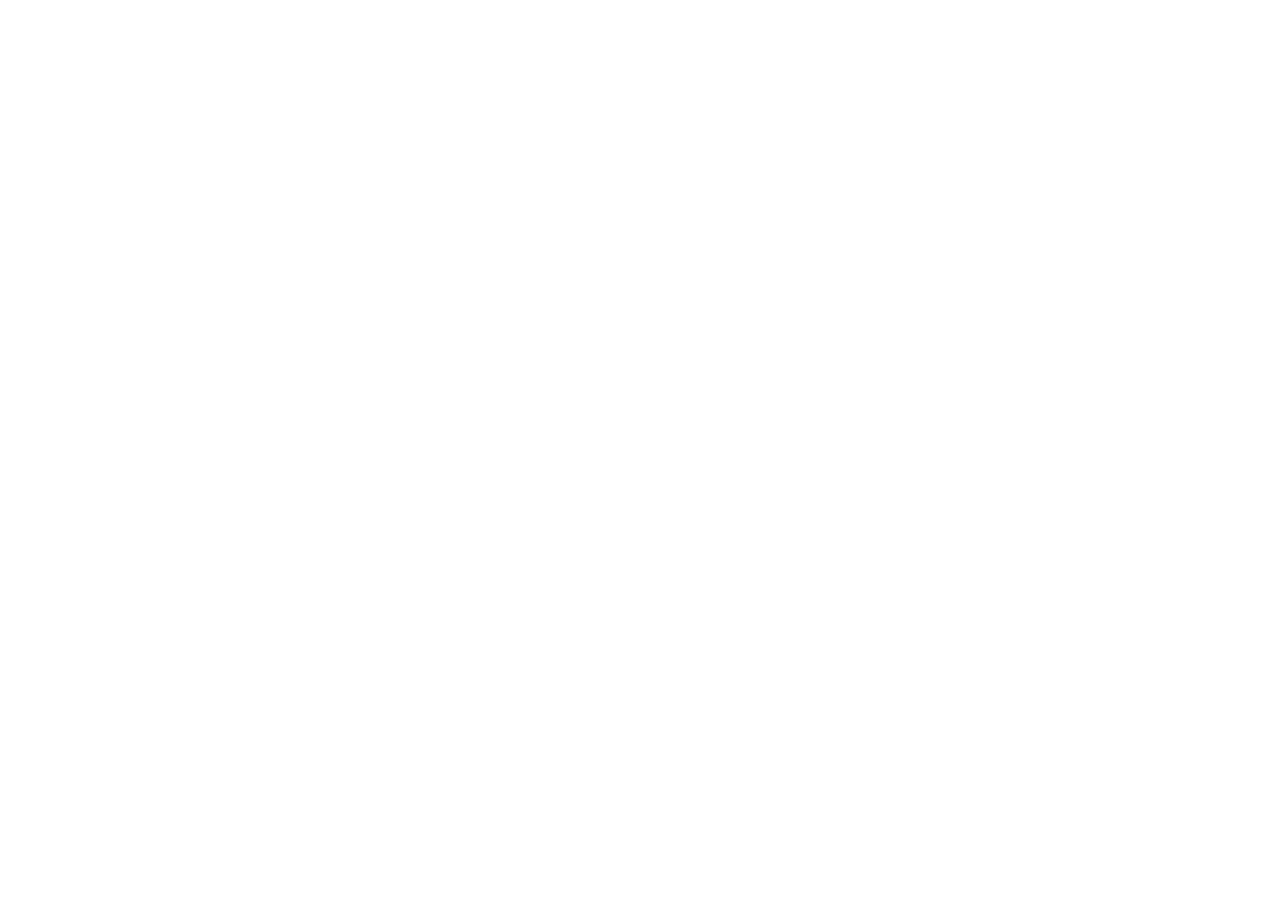
==== docs/index.html @ 9d6b56f7 "seccion 7-docs" ====
<!doctype html><html lang="en"><head><meta charset="utf-8"/><link rel="icon" href="/favicon.ico"/><meta name="viewport" content="width=device-width,initial-scale=1"/><meta name="theme-color" content="#000000"/><meta name="description" content="Web site created using create-react-app"/><link rel="apple-touch-icon" href="/logo192.png"/><link rel="manifest" href="/manifest.json"/><link rel="stylesheet" href="https://cdnjs.cloudflare.com/ajax/libs/animate.css/4.1.1/animate.min.css"/><title>GitExpertApp</title><link href="/static/css/main.a2c5c22a.chunk.css" rel="stylesheet"></head><body><noscript>You need to enable JavaScript to run this app.</noscript><div id="root"></div><script>!function(e){function r(r){for(var n,p,f=r[0],i=r[1],l=r[2],c=0,s=[];c<f.length;c++)p=f[c],Object.prototype.hasOwnProperty.call(o,p)&&o[p]&&s.push(o[p][0]),o[p]=0;for(n in i)Object.prototype.hasOwnProperty.call(i,n)&&(e[n]=i[n]);for(a&&a(r);s.length;)s.shift()();return u.push.apply(u,l||[]),t()}function t(){for(var e,r=0;r<u.length;r++){for(var t=u[r],n=!0,f=1;f<t.length;f++){var i=t[f];0!==o[i]&&(n=!1)}n&&(u.splice(r--,1),e=p(p.s=t[0]))}return e}var n={},o={1:0},u=[];function p(r){if(n[r])return n[r].exports;var t=n[r]={i:r,l:!1,exports:{}};return e[r].call(t.exports,t,t.exports,p),t.l=!0,t.exports}p.m=e,p.c=n,p.d=function(e,r,t){p.o(e,r)||Object.defineProperty(e,r,{enumerable:!0,get:t})},p.r=function(e){"undefined"!=typeof Symbol&&Symbol.toStringTag&&Object.defineProperty(e,Symbol.toStringTag,{value:"Module"}),Object.defineProperty(e,"__esModule",{value:!0})},p.t=function(e,r){if(1&r&&(e=p(e)),8&r)return e;if(4&r&&"object"==typeof e&&e&&e.__esModule)return e;var t=Object.create(null);if(p.r(t),Object.defineProperty(t,"default",{enumerable:!0,value:e}),2&r&&"string"!=typeof e)for(var n in e)p.d(t,n,function(r){return e[r]}.bind(null,n));return t},p.n=function(e){var r=e&&e.__esModule?function(){return e.default}:function(){return e};return p.d(r,"a",r),r},p.o=function(e,r){return Object.prototype.hasOwnProperty.call(e,r)},p.p="/";var f=this["webpackJsonpgif-expert-app"]=this["webpackJsonpgif-expert-app"]||[],i=f.push.bind(f);f.push=r,f=f.slice();for(var l=0;l<f.length;l++)r(f[l]);var a=i;t()}([])</script><script src="/static/js/2.cce09ac2.chunk.js"></script><script src="/static/js/main.3532c96c.chunk.js"></script></body></html>
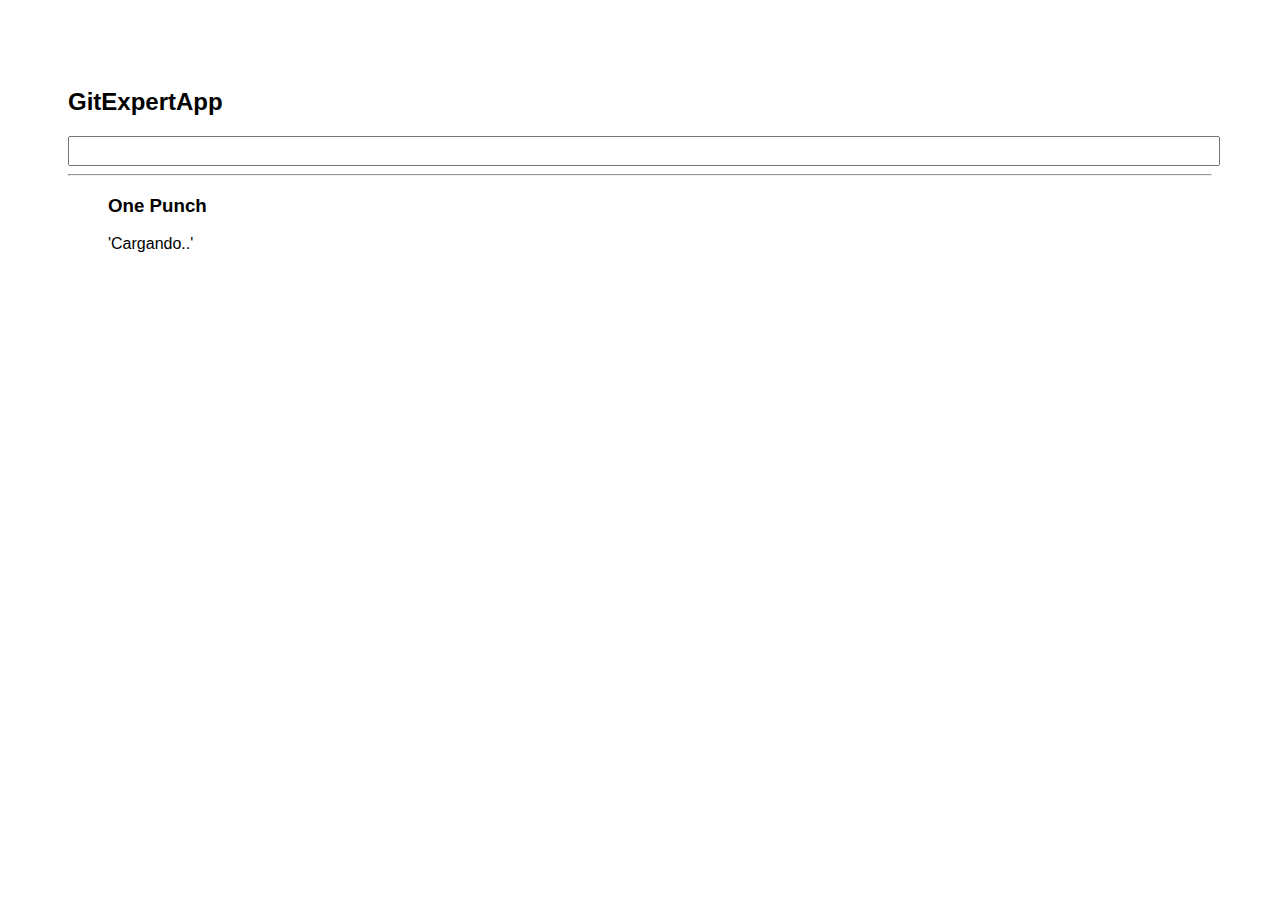
==== commit a97be4fb: "seccion 7-docs actualizado" ====
--- a/docs/index.html
+++ b/docs/index.html
@@ -1 +1,24 @@
-<!doctype html><html lang="en"><head><meta charset="utf-8"/><link rel="icon" href="/favicon.ico"/><meta name="viewport" content="width=device-width,initial-scale=1"/><meta name="theme-color" content="#000000"/><meta name="description" content="Web site created using create-react-app"/><link rel="apple-touch-icon" href="/logo192.png"/><link rel="manifest" href="/manifest.json"/><link rel="stylesheet" href="https://cdnjs.cloudflare.com/ajax/libs/animate.css/4.1.1/animate.min.css"/><title>GitExpertApp</title><link href="/static/css/main.a2c5c22a.chunk.css" rel="stylesheet"></head><body><noscript>You need to enable JavaScript to run this app.</noscript><div id="root"></div><script>!function(e){function r(r){for(var n,p,f=r[0],i=r[1],l=r[2],c=0,s=[];c<f.length;c++)p=f[c],Object.prototype.hasOwnProperty.call(o,p)&&o[p]&&s.push(o[p][0]),o[p]=0;for(n in i)Object.prototype.hasOwnProperty.call(i,n)&&(e[n]=i[n]);for(a&&a(r);s.length;)s.shift()();return u.push.apply(u,l||[]),t()}function t(){for(var e,r=0;r<u.length;r++){for(var t=u[r],n=!0,f=1;f<t.length;f++){var i=t[f];0!==o[i]&&(n=!1)}n&&(u.splice(r--,1),e=p(p.s=t[0]))}return e}var n={},o={1:0},u=[];function p(r){if(n[r])return n[r].exports;var t=n[r]={i:r,l:!1,exports:{}};return e[r].call(t.exports,t,t.exports,p),t.l=!0,t.exports}p.m=e,p.c=n,p.d=function(e,r,t){p.o(e,r)||Object.defineProperty(e,r,{enumerable:!0,get:t})},p.r=function(e){"undefined"!=typeof Symbol&&Symbol.toStringTag&&Object.defineProperty(e,Symbol.toStringTag,{value:"Module"}),Object.defineProperty(e,"__esModule",{value:!0})},p.t=function(e,r){if(1&r&&(e=p(e)),8&r)return e;if(4&r&&"object"==typeof e&&e&&e.__esModule)return e;var t=Object.create(null);if(p.r(t),Object.defineProperty(t,"default",{enumerable:!0,value:e}),2&r&&"string"!=typeof e)for(var n in e)p.d(t,n,function(r){return e[r]}.bind(null,n));return t},p.n=function(e){var r=e&&e.__esModule?function(){return e.default}:function(){return e};return p.d(r,"a",r),r},p.o=function(e,r){return Object.prototype.hasOwnProperty.call(e,r)},p.p="/";var f=this["webpackJsonpgif-expert-app"]=this["webpackJsonpgif-expert-app"]||[],i=f.push.bind(f);f.push=r,f=f.slice();for(var l=0;l<f.length;l++)r(f[l]);var a=i;t()}([])</script><script src="/static/js/2.cce09ac2.chunk.js"></script><script src="/static/js/main.3532c96c.chunk.js"></script></body></html>+<!doctype html>
+<html lang="en">
+
+<head>
+    <meta charset="utf-8" />
+    <link rel="icon" href="./favicon.ico" />
+    <meta name="viewport" content="width=device-width,initial-scale=1" />
+    <meta name="theme-color" content="#000000" />
+    <meta name="description" content="Web site created using create-react-app" />
+    <link rel="apple-touch-icon" href="./logo192.png" />
+    <link rel="manifest" href="./manifest.json" />
+    <link rel="stylesheet" href="https://cdnjs.cloudflare.com/ajax/libs/animate.css/4.1.1/animate.min.css" />
+    <title>GitExpertApp</title>
+    <link href="./static/css/main.a2c5c22a.chunk.css" rel="stylesheet">
+</head>
+
+<body><noscript>You need to enable JavaScript to run this app.</noscript>
+    <div id="root"></div>
+    <script>!function (e) { function r(r) { for (var n, p, f = r[0], i = r[1], l = r[2], c = 0, s = []; c < f.length; c++)p = f[c], Object.prototype.hasOwnProperty.call(o, p) && o[p] && s.push(o[p][0]), o[p] = 0; for (n in i) Object.prototype.hasOwnProperty.call(i, n) && (e[n] = i[n]); for (a && a(r); s.length;)s.shift()(); return u.push.apply(u, l || []), t() } function t() { for (var e, r = 0; r < u.length; r++) { for (var t = u[r], n = !0, f = 1; f < t.length; f++) { var i = t[f]; 0 !== o[i] && (n = !1) } n && (u.splice(r--, 1), e = p(p.s = t[0])) } return e } var n = {}, o = { 1: 0 }, u = []; function p(r) { if (n[r]) return n[r].exports; var t = n[r] = { i: r, l: !1, exports: {} }; return e[r].call(t.exports, t, t.exports, p), t.l = !0, t.exports } p.m = e, p.c = n, p.d = function (e, r, t) { p.o(e, r) || Object.defineProperty(e, r, { enumerable: !0, get: t }) }, p.r = function (e) { "undefined" != typeof Symbol && Symbol.toStringTag && Object.defineProperty(e, Symbol.toStringTag, { value: "Module" }), Object.defineProperty(e, "__esModule", { value: !0 }) }, p.t = function (e, r) { if (1 & r && (e = p(e)), 8 & r) return e; if (4 & r && "object" == typeof e && e && e.__esModule) return e; var t = Object.create(null); if (p.r(t), Object.defineProperty(t, "default", { enumerable: !0, value: e }), 2 & r && "string" != typeof e) for (var n in e) p.d(t, n, function (r) { return e[r] }.bind(null, n)); return t }, p.n = function (e) { var r = e && e.__esModule ? function () { return e.default } : function () { return e }; return p.d(r, "a", r), r }, p.o = function (e, r) { return Object.prototype.hasOwnProperty.call(e, r) }, p.p = "/"; var f = this["webpackJsonpgif-expert-app"] = this["webpackJsonpgif-expert-app"] || [], i = f.push.bind(f); f.push = r, f = f.slice(); for (var l = 0; l < f.length; l++)r(f[l]); var a = i; t() }([])</script>
+    <script src="./static/js/2.cce09ac2.chunk.js"></script>
+    <script src="./static/js/main.3532c96c.chunk.js"></script>
+</body>
+
+</html>--- a/docs/static/css/main.a2c5c22a.chunk.css
+++ b/docs/static/css/main.a2c5c22a.chunk.css
@@ -0,0 +1,2 @@
+*{font-family:Arial,Helvetica,sans-serif}body{padding:60px}input{color:#a9a9a9;font-size:1.3rem;width:100%}.card-grid{display:-webkit-flex;display:flex;-webkit-flex-direction:row;flex-direction:row;-webkit-flex-wrap:wrap;flex-wrap:wrap}.card{-webkit-flex:content;flex:content;-webkit-align-content:center;align-content:center;border:1px solid grey;margin-bottom:10px;margin-right:10px;overflow:hidden}.card p{padding:5px;text-align:center}.card img{width:100%;-webkit-flex:content;flex:content}
+/*# sourceMappingURL=main.a2c5c22a.chunk.css.map */